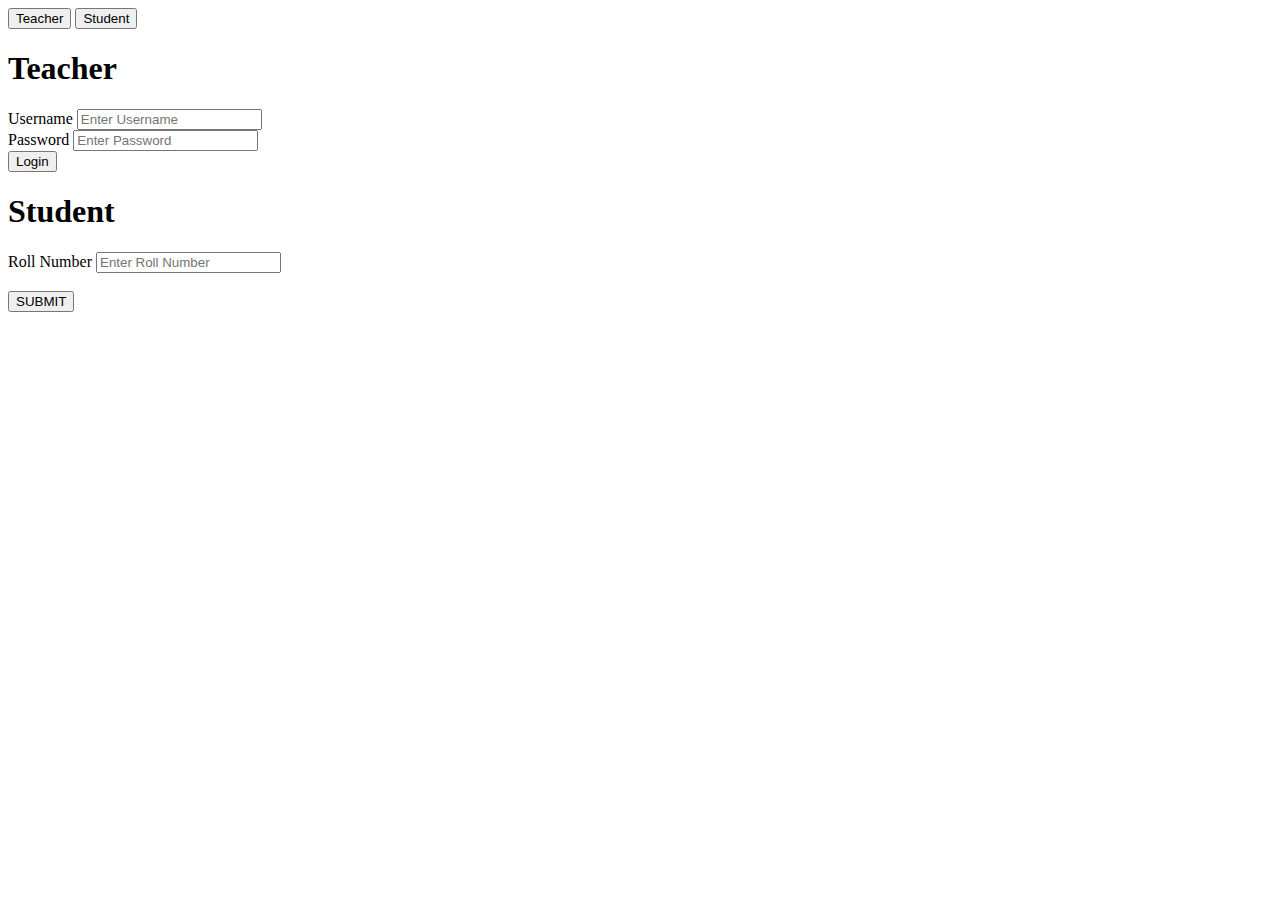
==== index.html @ 89d4e55e "Admin Panel Added" ====
<!DOCTYPE html>
<html>

<head>
  <title>Attendance Monitoring</title>

  <link rel="preconnect" href="https://fonts.googleapis.com">
  <link rel="preconnect" href="https://fonts.gstatic.com" crossorigin>
  <link href="https://fonts.googleapis.com/css2?family=Lato:wght@100;300;400;700;900&display=swap" rel="stylesheet">

  <link rel="stylesheet" type="text/css" href="2.css">
</head>

<body>
  <div class="container">
    <div class="options">
      <button id="login-btn">Teacher</button>
      <button id="signup-btn">Student</button>
    </div>

    <div class="forms">
      <div class="login-box" id="login-box">
        <h1>Teacher</h1>

        <div class="mainPageForms">
          <form>
            <div class="usernameDiv">
              <label for="username">Username</label>
              <input type="text" id="username" name="username" placeholder="Enter Username" required>
            </div>

            <div class="passwordDiv">
              <label for="password">Password</label>
              <input type="password" id="password" name="password" placeholder="Enter Password" required>
            </div>
            <input type="submit" value="Login">
          </form>
        </div>

      </div>
      <div class="signup-box" id="signup-box">
        <h1>Student</h1>


        <div class="mainPageForms">
          <form id="signup-form">
            <div class="rollNumDiv">
              <label for="new-roll-number">Roll Number</label>
              <input type="text" id="new-roll-number" name="new-roll-number" placeholder="Enter Roll Number" required>
            </div>
            <br>
            <input type="submit" value="SUBMIT">
          </form>
        </div>

      </div>
    </div>

  </div>

  <script src="2.js"></script>
</body>

</html>
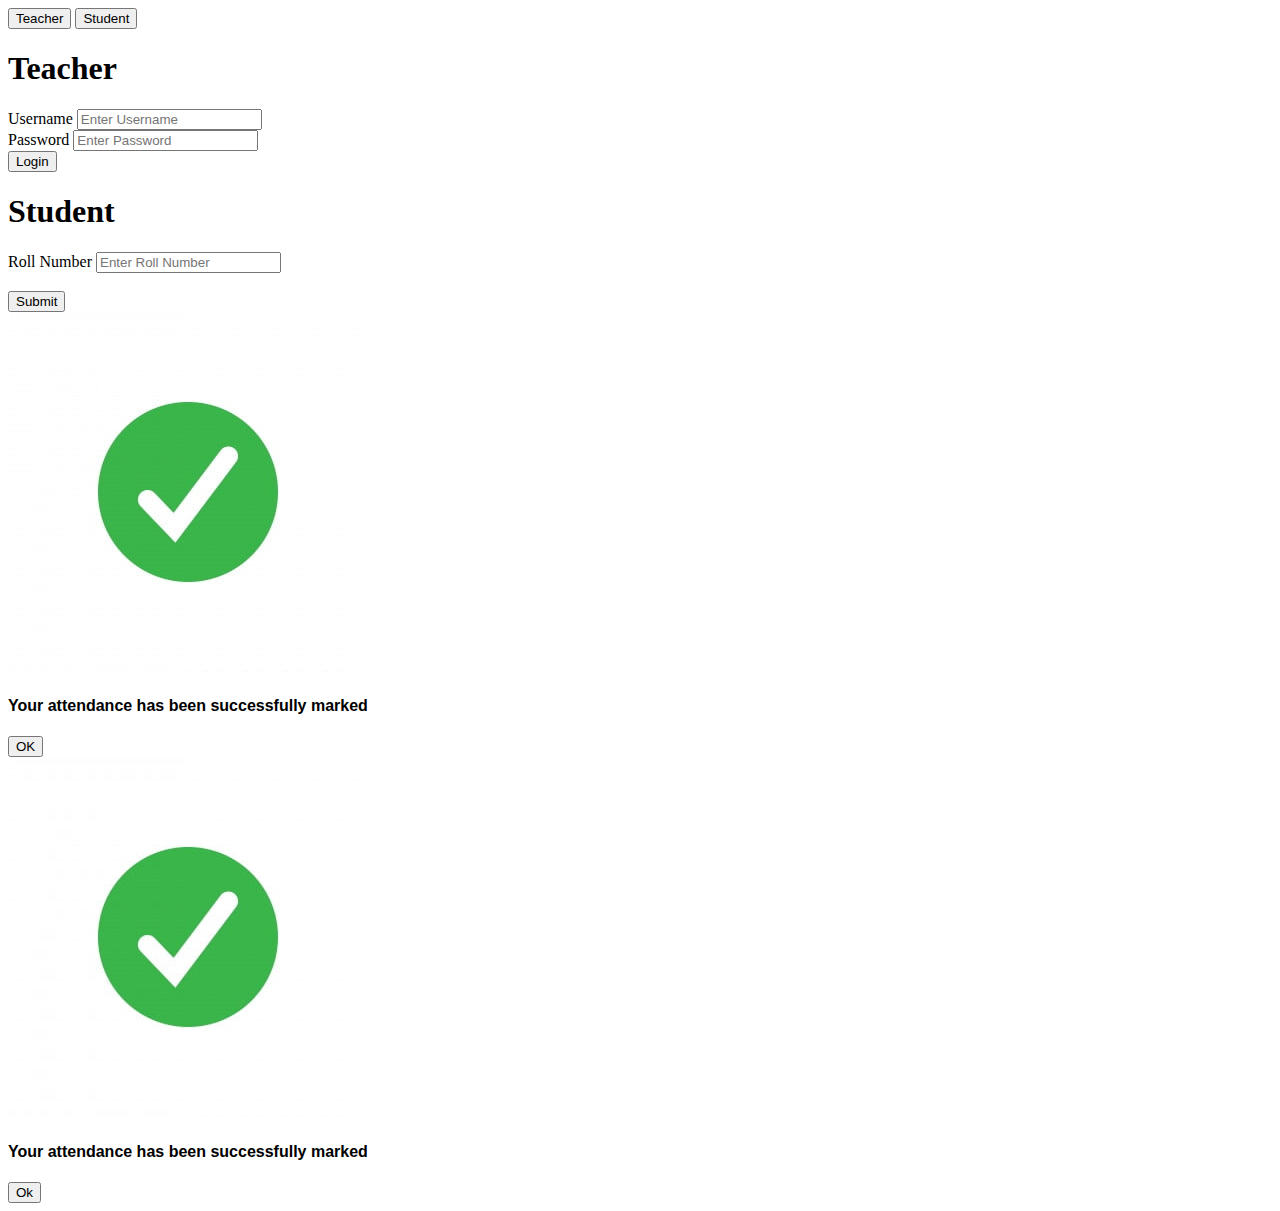
==== commit 34e51a8a: "success box added" ====
--- a/index.html
+++ b/index.html
@@ -8,7 +8,7 @@
   <link rel="preconnect" href="https://fonts.gstatic.com" crossorigin>
   <link href="https://fonts.googleapis.com/css2?family=Lato:wght@100;300;400;700;900&display=swap" rel="stylesheet">
 
-  <link rel="stylesheet" type="text/css" href="2.css">
+  <link rel="stylesheet" type="text/css" href="index_style.css">
 </head>
 
 <body>
@@ -40,8 +40,6 @@
       </div>
       <div class="signup-box" id="signup-box">
         <h1>Student</h1>
-
-
         <div class="mainPageForms">
           <form id="signup-form">
             <div class="rollNumDiv">
@@ -49,16 +47,28 @@
               <input type="text" id="new-roll-number" name="new-roll-number" placeholder="Enter Roll Number" required>
             </div>
             <br>
-            <input type="submit" value="SUBMIT">
+            <input type="submit" value="Submit">
           </form>
         </div>
 
       </div>
+
+      <div class="success-box" id="success-box">
+        <img src="success.jpg">
+        <h4 style="font-family: sans-serif;">Your attendance has been successfully marked</h4>
+        <input type="submit" name="success-btn" value="OK" align="center" />
+      </div>
     </div>
+
+    <div class="success-box" id="success-box">
+          <img src="success.jpg">
+          <h4 style="font-family: sans-serif;">Your attendance has been successfully marked</h4>
+          <input type="submit" name="success-btn" value="Ok" align="center" />
+        </div>
 
   </div>
 
-  <script src="2.js"></script>
+  <script src="index_js.js"></script>
 </body>
 
 </html>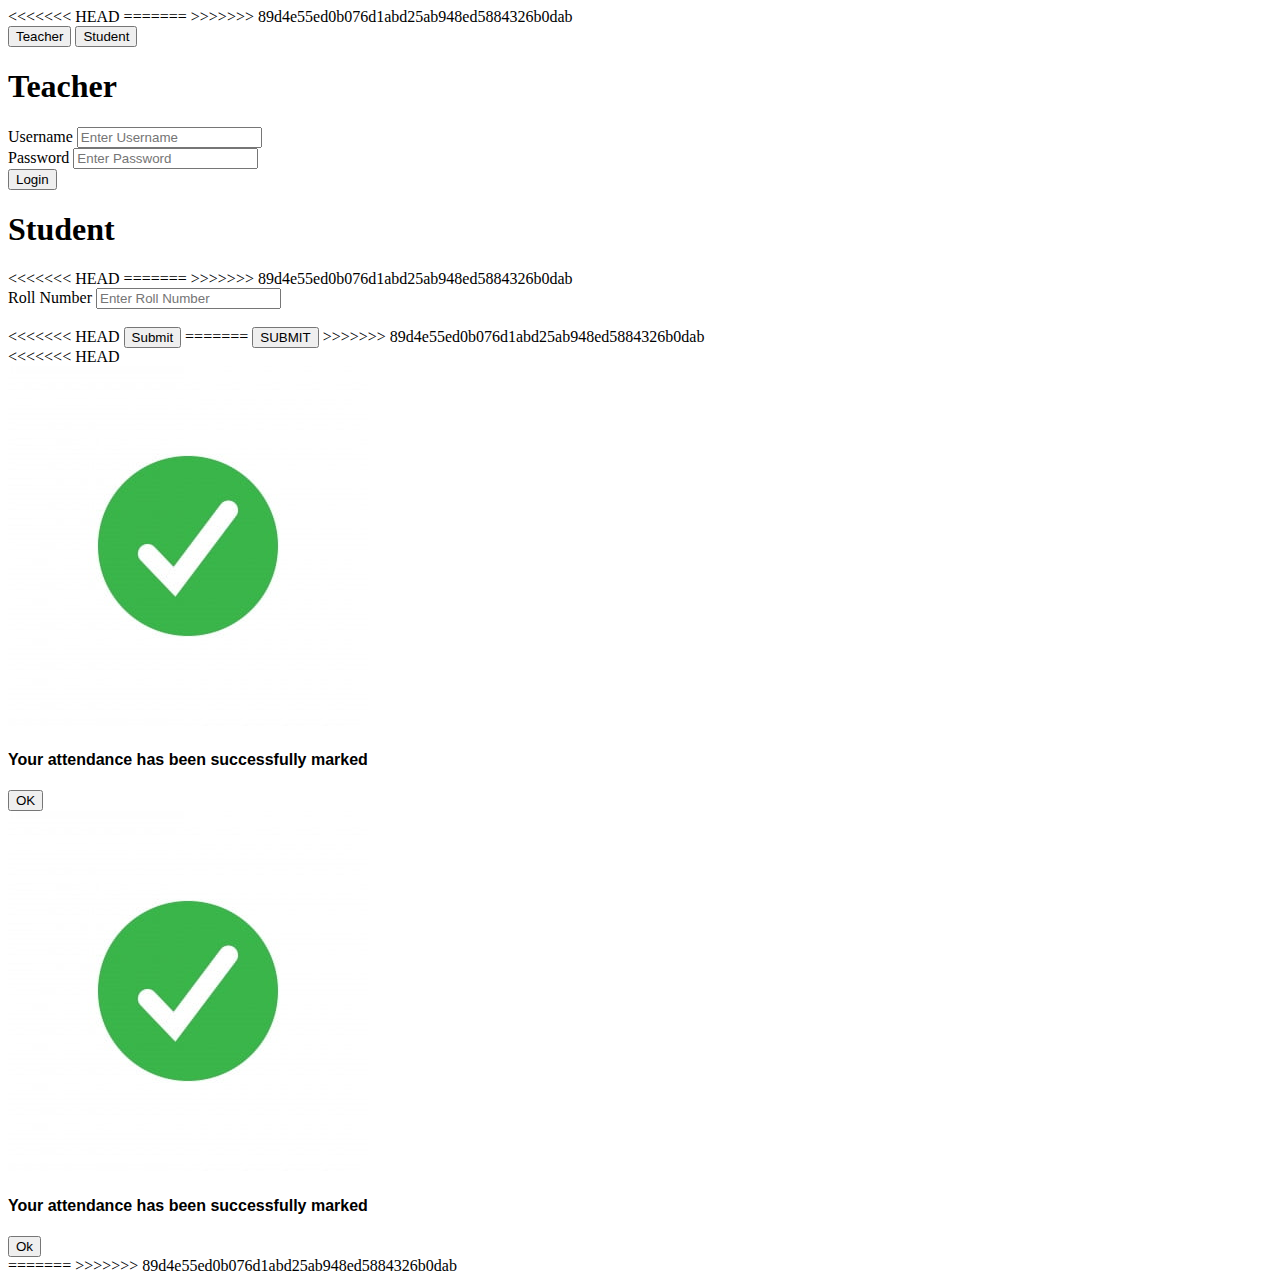
==== commit 4a74eedd: "success box added" ====
--- a/index.html
+++ b/index.html
@@ -8,7 +8,11 @@
   <link rel="preconnect" href="https://fonts.gstatic.com" crossorigin>
   <link href="https://fonts.googleapis.com/css2?family=Lato:wght@100;300;400;700;900&display=swap" rel="stylesheet">
 
+<<<<<<< HEAD
   <link rel="stylesheet" type="text/css" href="index_style.css">
+=======
+  <link rel="stylesheet" type="text/css" href="2.css">
+>>>>>>> 89d4e55ed0b076d1abd25ab948ed5884326b0dab
 </head>
 
 <body>
@@ -40,6 +44,11 @@
       </div>
       <div class="signup-box" id="signup-box">
         <h1>Student</h1>
+<<<<<<< HEAD
+=======
+
+
+>>>>>>> 89d4e55ed0b076d1abd25ab948ed5884326b0dab
         <div class="mainPageForms">
           <form id="signup-form">
             <div class="rollNumDiv">
@@ -47,11 +56,16 @@
               <input type="text" id="new-roll-number" name="new-roll-number" placeholder="Enter Roll Number" required>
             </div>
             <br>
+<<<<<<< HEAD
             <input type="submit" value="Submit">
+=======
+            <input type="submit" value="SUBMIT">
+>>>>>>> 89d4e55ed0b076d1abd25ab948ed5884326b0dab
           </form>
         </div>
 
       </div>
+<<<<<<< HEAD
 
       <div class="success-box" id="success-box">
         <img src="success.jpg">
@@ -69,6 +83,13 @@
   </div>
 
   <script src="index_js.js"></script>
+=======
+    </div>
+
+  </div>
+
+  <script src="2.js"></script>
+>>>>>>> 89d4e55ed0b076d1abd25ab948ed5884326b0dab
 </body>
 
 </html>